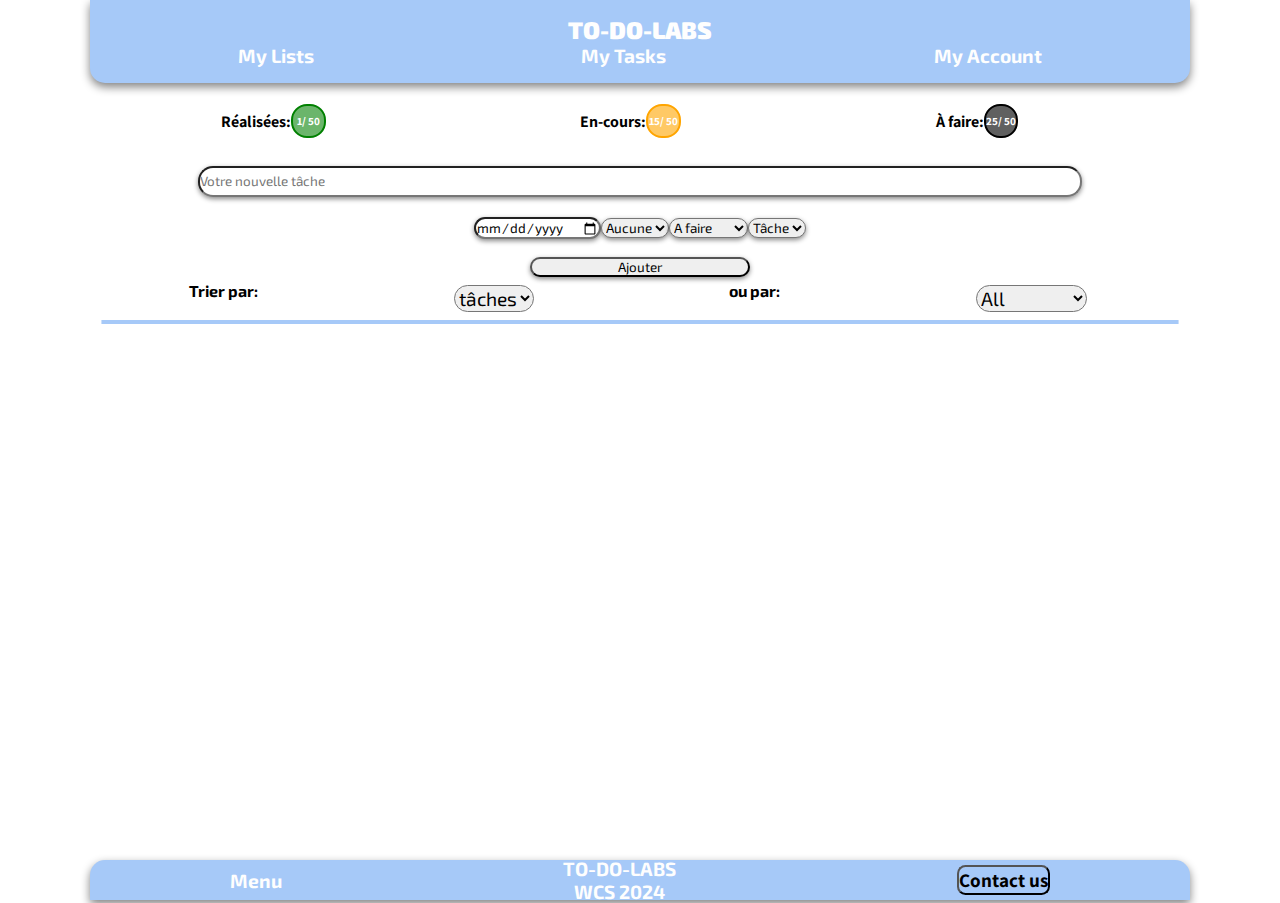
==== src/acceuil/Index.html @ 857a0153 "fusion styles" ====
<!DOCTYPE html>
<html lang="fr">

<head>
    
    <meta charset="UTF-8">
    <meta http-equiv="X-UA-Compatible" content="IE=edge">
    <meta name="viewport" content="width=device-width, initial-scale=1.0">
    <title>To-Do LABS - Improve your work & your life </title>
    <link rel="stylesheet" href="../css/Style.css">
    <link rel="stylesheet" href="../css/responsive.css">
    
</head>
<body>
    <header>

        <section class="topHeader">
            <h1><strong>TO-DO-LABS</strong></h1>
        </section>

        <section class="navHeader">
            <nav>
                <ul>
                    <a href="#listArea"><strong>My Lists</strong> </a>
                    <a href="#taskArea"><strong>My Tasks</strong> </a>
                    <a href="#"><strong>My Account</strong></a>
                </ul>
            </nav>
        </section>
        
    </header>
    <div = gap> <br> </div>
    <main>
        <section class="indicatorBar"> 
            <figure class="indicator"> <strong>Réalisées:</strong> <span class="circle"><span class="green"><strong>1/ 50</strong></span></span></figure> 
            <figure class="indicator"><strong>En-cours: </strong><span class="circle1"><span class="orange"><strong>15/ 50</strong></span></span></figure>
            <figure class="indicator"><strong>À faire: </strong> <span class="circle2"><span class="black"><strong>25/ 50</strong></span></span></figure>
        
        </section>
        <div = gap> <br> </div>
        
        <form id="taskForm">
            <input type="text" id="textInput" placeholder= "Votre nouvelle tâche">
            <div class="mainInfo">
            <input type="date" id="deadlineInput">
            <select id="priorityInput">
                <option value="aucune">Aucune</option>
                <option value="faible">Faible</option>
                <option value="haute">Haute</option>
            </select>
            <select id="statutInput">
                <option value="à faire">A faire</option>
                <option value="en-cours">En-cours</option>
                <option value="fait">Fait</option>
            </select>
            <select id="taskOrListInput">
                <option value="tache">Tâche</option>
                <option value="list">Liste</option>
            </select>
            </div>
            <button type="submit" id="submit"> Ajouter</button>
        </form>

        <div class="sort"><h2>Trier par:</h2>
            <select name="sort" class="sort">
                <option value="all">tâches</option>
                <option value="done">listes</option>
            </select>
            <h2>ou par:</h2>
            <select name="sort" class="sort">
                <option value="all">All</option>
                <option value="done">Done</option>
                <option value="todo">To-do</option>
                <option value="all">Prioritaire</option>
                <option value="done">Important</option>
                <option value="todo">Faible</option>
            </select>
        </div>
<section class="tt&l">
        <ul id="taskArea">
           
           <div id="cardContainer">
           </div>
        </ul>        
        <ul id="listArea">
            

        </ul>  
        </section>      
        <section class="contactUsArea">
                <h2>Contact Us</h2>
                <form>
                    <input type="text" value="texte à saisir">
                    <input email="email" value="@">
                    <input type="button" value="submit">
                </form>
        </section>
    </main>

    <footer>
        <div class="menufooter"> <a href=#><strong> Menu </strong></a> </div> 
        <div class="TDLfooter"><strong> <a href="https://www.wildcodeschool.com/fr-fr/" target="_blank">TO-DO-LABS <br> <center>WCS 2024</center></strong></a> </div>
        <button id="contactUsButton";> <strong> Contact us </strong></button>
    </footer>
    <script src="../acceuil/Script.js"></script>
</body>
</html>
---- src/css/Style.css ----
:root {
	--primary-color: #a6c9f8;;
	--secondary-color: #c7ddf;
	--third-color: #e3e1df;
	--primary-text-color: #fefefe;
	--secondary-text-color: black;
}

@font-face {
	font-family: "Exo2";
	src: url("../acceuil/public/fonts/Exo2-VariableFont_wght.ttf");
}

@font-face {
	font-family: "Assistant";
	src: url("../acceuil/public/fonts/Assistant-VariableFont_wght.ttf");
}

h1,
.TDLfooter,
.menufooter,
nav {
	font-family: "Exo2";
}

main,
#contactUsButton {
	font-family: "Assistant";

}

html,
body {
	height: 100%;
}

body {
	display: flex;
	flex-direction: column;
}

header {
	border-bottom-left-radius: 15px;
	border-bottom-right-radius: 15px;
	background-color: var(--primary-color);
}


.addTask {
    display: flex;
    justify-content: center;
    gap: 0.5rem;
}

.addTask .addList {
    display: flex;
    justify-content: center;
}

.textTask {
    width: 5rem;

}

.sort {
	display: flex;
	justify-content: space-around;
	border-radius: 15px;
	font-size: 100%;
	font-family: "Exo2";
}

header .topHeader {
	display: flex;
	justify-content: space-between;
	align-items: center;
	position: relative;
}

header .topHeader h1 {
	flex-grow: 1;
	text-align: center;
}

header .topHeader .button {
	margin-right: 0.4rem;
	width: 30px;
	height: 30px;
	border-radius: 15px;
	font-size: 150%;
}
* {
	margin: 0;
	padding: 0;
}
.{
	border-radius: 15px;
	background-color: var(--third-color);
}
header, footer {
    box-shadow: 0 4px 10px rgba(0, 0, 0, 0.493)
}

/* .mainInfo {
    box-shadow: 0 2px 5px rgba(0, 0, 0, 0.466); 
} */
body {
    background: linear-gradient(to right, var(--primary-color) ,var(--secondary-color) ); 
}
header, footer {
    padding: 15px;
}

.mainInfo {
    padding: 10px; 
	border-radius: 15px;
}
h1 {
	color: var(--primary-text-color);
	font-size: x-large;
}

nav {
	color: whitesmoke;
	margin-bottom: 1px;
}

h2 {
	font-size: 1rem;
}

#taskBar {
	height: 2rem;
	width: 2rem;
	border-radius: 30px;
	background: linear-gradient(to right, var(--secondary-color) ,var(--primary-color) );;
}


.indicatorBar {
	display: flex;
	flex-direction: row;
	justify-content: space-around;
	align-content: center;
	gap: 3px;
	height: 2rem;
	background-color: var(--secondary-color);
	border-radius: 15px;
	margin-left: 0.45rem;
	margin-right: 0.45rem;
}

.indicator {
	display: flex;
	font-size: 1rem;
	justify-content: center;
	align-items: center;
	border-radius: 20px;
}

.circle {
	display: inline-block;
	width: 1.9em;
	height: 1.9em;
	border-radius: 1em;
	background-color: rgba(0, 128, 0, 0.582);
	color: white;
	text-align: center;
	line-height: 1.8em;
	border: 2px solid green;
}
.circle1 {
	display: inline-block;
	width: 1.9em;
	height: 1.9em;
	border-radius: 1em;
	background-color: rgba(255, 166, 0, 0.603);
	color: white;
	text-align: center;
	line-height: 1.8em;
	border: 2px solid orange;
}
.circle2 {
	display: inline-block;
	width: 1.9em;
	height: 1.9em;
	border-radius: 1em;
	background-color: rgba(0, 0, 0, 0.623);
	color: white;
	text-align: center;
	line-height: 1.8em;
	border: 2px solid black;
}

.green {
	font-size: 0.7em;
}
.orange {
	font-size: 0.7em;
}
.black {
	font-size: 0.7em;
}

header nav ul {
	display: flex;
	flex-direction: row;
	justify-content: space-around;
}

a {
	text-decoration: none;
	color: var(--primary-text-color);
}

#taskArea,
#listArea {
	height: auto;
	margin: 5px;
	border: 1px solid var(--primary-color);
}
.contactUsArea {
	height: 5rem;
	margin: 5px;
	border: 1px solid var(--primary-color);
	display: none;
}

#contactUsButton{
    border-radius: 8.5px;
    background: linear-gradient(to right, var(--secondary-color) ,var(--primary-color) );
    font-size: 100%;

}
#sort {
	height: 3rem;
	width: 5rem;
	border-radius: 8px;
}

#searchBar {
	height: 3rem;
	width: 30rem;
}

.taskContainer {
	height: auto;
	padding-left: 3rem;
	padding-right: 3rem;
	background: linear-gradient(to right, var(--secondary-color) ,var(--primary-color) );
	border-radius: 0.4rem;
	display: flex;
	flex-direction: column;
	align-items: center;
	margin: 2px;
}

#listArea .switch {
    position: relative;
    display: inline-block;
    width: 50px;
    height: 24px;
  }
  
  #listArea .switch input {
    opacity: 0;
    width: 0;
    height: 0;
  }
  
  #listArea .sliderRound {
    position: absolute;
    cursor: pointer;
    top: 0;
    left: 0;
    right: 0;
    bottom: 0;
    background-color: #f30606;
    transition: 0.4s;
    border-radius: 24px;
  }
  
  #listArea .sliderRound:before {
    position: absolute;
    content: "";
    height: 18px;
    width: 18px;
    left: 3px;
    bottom: 3px;
    background-color: white;
    transition: 0.4s;
    border-radius: 50%;
  }
  
  #listArea input:checked + .sliderRound {
    background-color: #4CAF50;
  }
  
  #listArea input:checked + .sliderRound:before {
    transform: translateX(26px);
  }


.informationsTask {
	display: flex;
	gap: 1rem;
}
.informationsTask a {
	color: black;
}

.buttonSection {
	display: flex;
	gap: 1rem;
}


.cardContainer {
    height: auto;
    padding-left: 3rem;
    padding-right: 3rem;
    background-color: #e6eefa ;
    border-radius: 0.4rem;
    display: flex;
    flex-direction: column;
    align-items: center;
    margin: 2px;
}

.mainInfo {
    display: flex;
    justify-content: space-between;
    align-items: center;
}


footer {
	background-color: var(--primary-color);
	display: flex;
	justify-content: space-around;
	align-items: center;
	color: var(--primary-text-color);
	border-radius: 15px 15px 0 0;
	height: 20px;
	margin-top: auto;
	padding: 10px 0;
}

#textInput,#deadlineInput,#priorityInput,#statutInput,#taskOrListInput,#submit {
	border-radius: 15px;
	box-shadow: 0 2px 5px rgba(0, 0, 0, 0.466);
	font-size: 70%;
	font-family: "Exo2";
}
#submit {
    width: 20%;}
#textInput{
	width: 80%;
    height: 2em;
    margin: .2em;
	
	
}
#taskForm {
    display: flex;
    flex-direction: column;
    flex-wrap: nowrap;
    align-items: center;
    gap: 0.5rem;
}
.sort {
    margin: .2em; }
       
@media only screen and (min-width: 766px) {
	.indicatorBar {
		display: flex;
		width: +95%;
		gap: 6px;
	}
}
    
@media only screen and (min-width: 769px) {
    body{
        margin: 0% 7% 0% 7%;
		font-size: 120% 
    }
     #cardContainer {
         display: grid;
         grid-template-columns: repeat(auto-fill, minmax(400px, 1fr)); 
         gap: 2px;
         background: linear-gradient(to right, var(--secondary-color) ,var(--primary-color) );
         font-family: "Exo2";
         font-size:larger;

}

}
 #taskArea, #listArea {
         height: auto;
         margin: 5px;
         border-radius: 5px;;
        margin: 0% 1% 0% 1%;

}
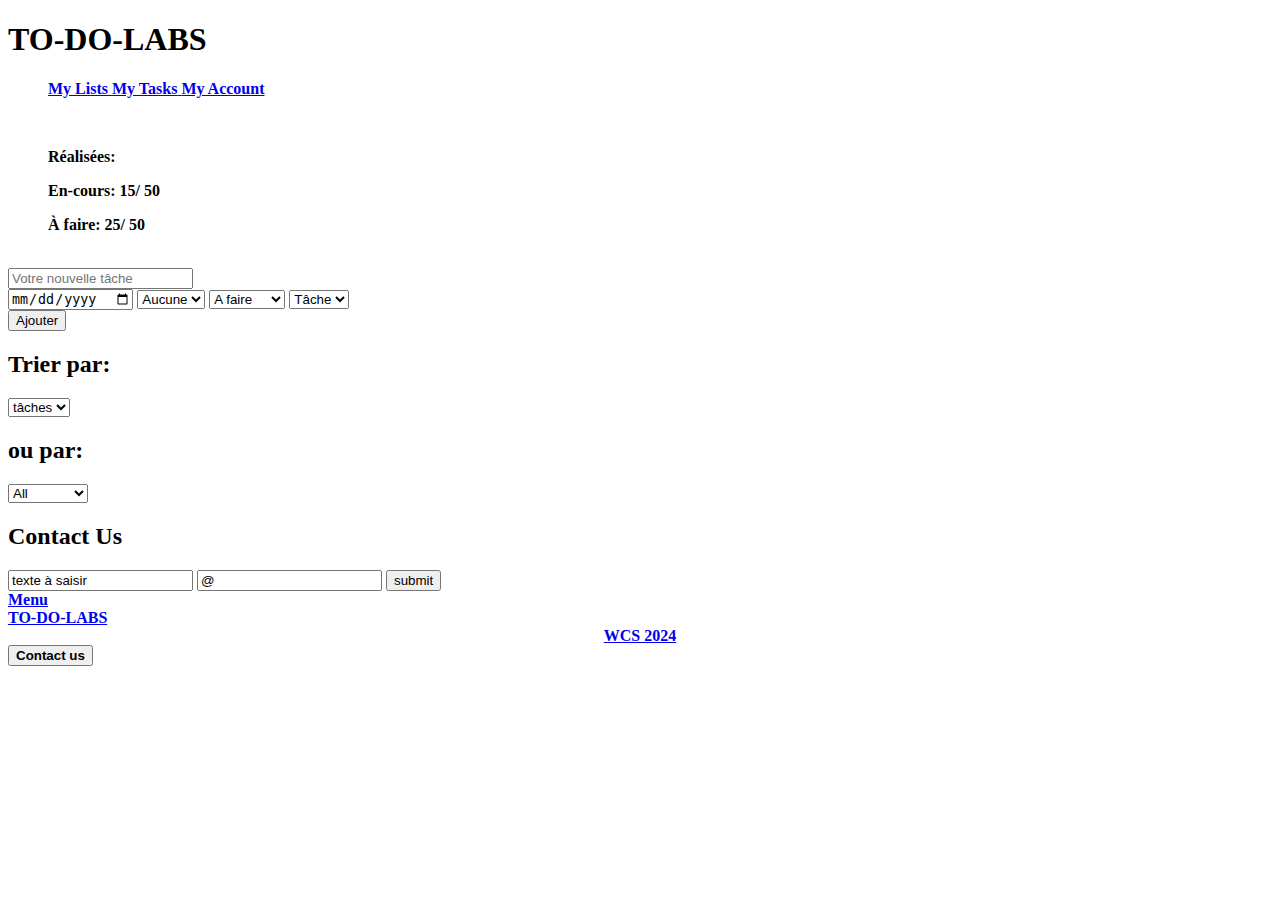
==== commit fd45adca: "Resolve merge conflict by keeping README.md file" ====
--- a/src/acceuil/Index.html
+++ b/src/acceuil/Index.html
@@ -7,8 +7,7 @@
     <meta http-equiv="X-UA-Compatible" content="IE=edge">
     <meta name="viewport" content="width=device-width, initial-scale=1.0">
     <title>To-Do LABS - Improve your work & your life </title>
-    <link rel="stylesheet" href="../css/Style.css">
-    <link rel="stylesheet" href="../css/responsive.css">
+    <link rel="stylesheet" href="../css/style.css">
     
 </head>
 <body>
@@ -29,15 +28,15 @@
         </section>
         
     </header>
-    <div = gap> <br> </div>
+    <div> <br> </div>
     <main>
         <section class="indicatorBar"> 
-            <figure class="indicator"> <strong>Réalisées:</strong> <span class="circle"><span class="green"><strong>1/ 50</strong></span></span></figure> 
+            <figure class="indicator"> <strong>Réalisées:</strong> <span class="circle" id="totalKPI"><span class="green"><strong></strong></span></span></figure> 
             <figure class="indicator"><strong>En-cours: </strong><span class="circle1"><span class="orange"><strong>15/ 50</strong></span></span></figure>
             <figure class="indicator"><strong>À faire: </strong> <span class="circle2"><span class="black"><strong>25/ 50</strong></span></span></figure>
         
         </section>
-        <div = gap> <br> </div>
+        <div> <br> </div>
         
         <form id="taskForm">
             <input type="text" id="textInput" placeholder= "Votre nouvelle tâche">
@@ -58,7 +57,7 @@
                 <option value="list">Liste</option>
             </select>
             </div>
-            <button type="submit" id="submit"> Ajouter</button>
+            <button type="submit" id="submitTask"> Ajouter</button>
         </form>
 
         <div class="sort"><h2>Trier par:</h2>
@@ -102,6 +101,6 @@
         <div class="TDLfooter"><strong> <a href="https://www.wildcodeschool.com/fr-fr/" target="_blank">TO-DO-LABS <br> <center>WCS 2024</center></strong></a> </div>
         <button id="contactUsButton";> <strong> Contact us </strong></button>
     </footer>
-    <script src="../acceuil/Script.js"></script>
+    <script src="../acceuil/script.js"></script>
 </body>
 </html>
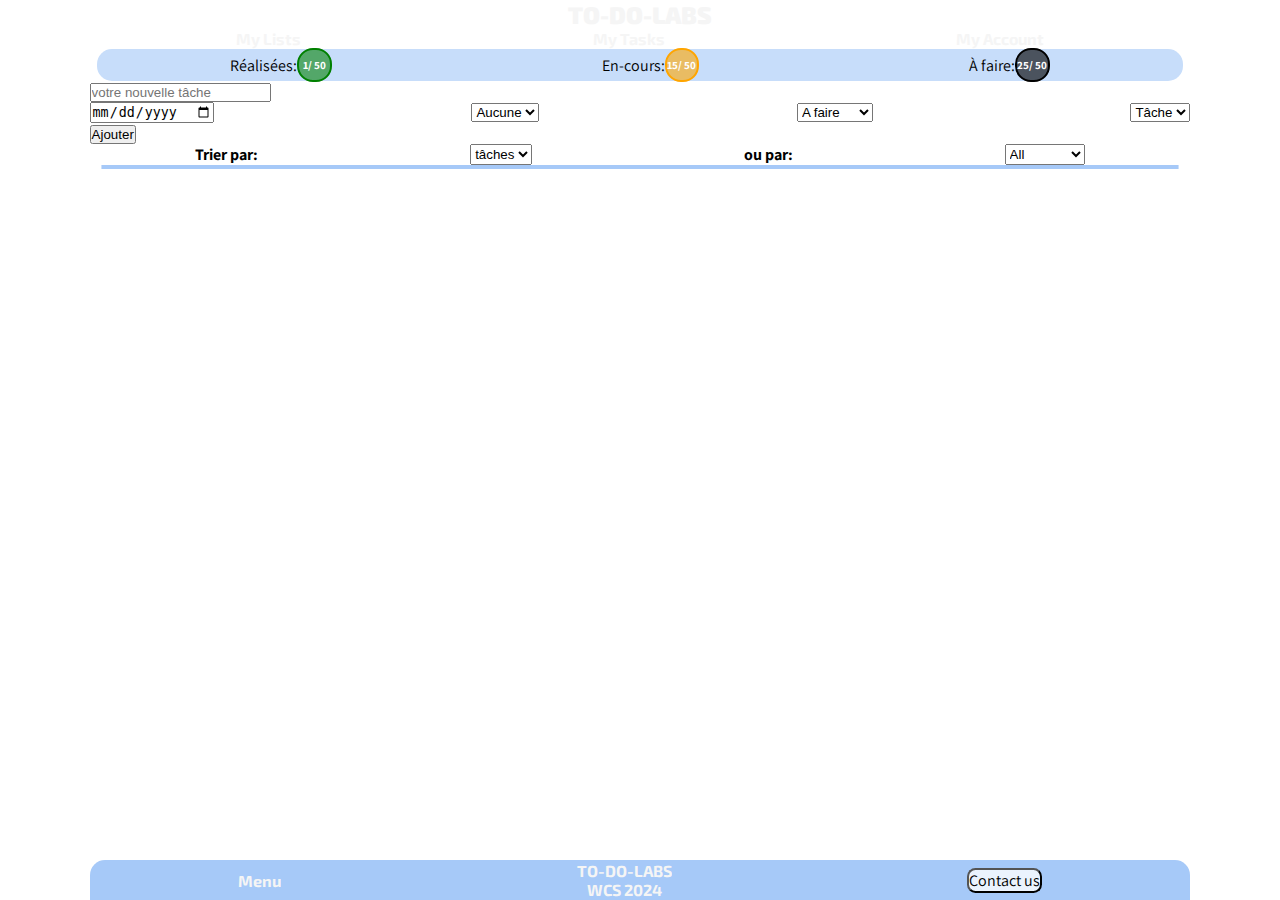
==== commit ad1bd78b: "UPDcontactUS" ====
--- a/src/acceuil/Index.html
+++ b/src/acceuil/Index.html
@@ -7,12 +7,12 @@
     <meta http-equiv="X-UA-Compatible" content="IE=edge">
     <meta name="viewport" content="width=device-width, initial-scale=1.0">
     <title>To-Do LABS - Improve your work & your life </title>
-    <link rel="stylesheet" href="../css/style.css">
+    <link rel="stylesheet" href="../css/Style.css">
+    <link rel="stylesheet" href="../css/responsive.css">
     
 </head>
 <body>
     <header>
-
         <section class="topHeader">
             <h1><strong>TO-DO-LABS</strong></h1>
         </section>
@@ -28,18 +28,17 @@
         </section>
         
     </header>
-    <div> <br> </div>
+
     <main>
         <section class="indicatorBar"> 
-            <figure class="indicator"> <strong>Réalisées:</strong> <span class="circle" id="totalKPI"><span class="green"><strong></strong></span></span></figure> 
-            <figure class="indicator"><strong>En-cours: </strong><span class="circle1"><span class="orange"><strong>15/ 50</strong></span></span></figure>
-            <figure class="indicator"><strong>À faire: </strong> <span class="circle2"><span class="black"><strong>25/ 50</strong></span></span></figure>
+            <figure class="indicator">Réalisées: <span class="circle"><span class="green"><strong>1/ 50</strong></span></span></figure> 
+            <figure class="indicator">En-cours: <span class="circle1"><span class="orange"><strong>15/ 50</strong></span></span></figure>
+            <figure class="indicator">À faire: <span class="circle2"><span class="black"><strong>25/ 50</strong></span></span></figure>
         
         </section>
-        <div> <br> </div>
         
         <form id="taskForm">
-            <input type="text" id="textInput" placeholder= "Votre nouvelle tâche">
+            <input type="text" id="textInput" placeholder="votre nouvelle tâche">
             <div class="mainInfo">
             <input type="date" id="deadlineInput">
             <select id="priorityInput">
@@ -57,7 +56,7 @@
                 <option value="list">Liste</option>
             </select>
             </div>
-            <button type="submit" id="submitTask"> Ajouter</button>
+            <button type="submit" id="submit"> Ajouter</button>
         </form>
 
         <div class="sort"><h2>Trier par:</h2>
@@ -88,10 +87,10 @@
         </section>      
         <section class="contactUsArea">
                 <h2>Contact Us</h2>
-                <form>
-                    <input type="text" value="texte à saisir">
-                    <input email="email" value="@">
-                    <input type="button" value="submit">
+                <form action="mailto:LABS@hotmail.fr" method="post" enctype="text/plain">
+                    <input  type="text" name="text" placeholder="texte à saisir">
+                    <input type="email" name="Email" placeholder="@">
+                    <input type="submit"  value="Submit">
                 </form>
         </section>
     </main>
@@ -99,8 +98,8 @@
     <footer>
         <div class="menufooter"> <a href=#><strong> Menu </strong></a> </div> 
         <div class="TDLfooter"><strong> <a href="https://www.wildcodeschool.com/fr-fr/" target="_blank">TO-DO-LABS <br> <center>WCS 2024</center></strong></a> </div>
-        <button id="contactUsButton";> <strong> Contact us </strong></button>
+        <button id="contactUsButton";> Contact us </button>
     </footer>
-    <script src="../acceuil/script.js"></script>
+    <script src="../acceuil/Script.js"></script>
 </body>
-</html>
+</html>--- a/src/css/Style.css
+++ b/src/css/Style.css
@@ -0,0 +1,365 @@
+* {
+	margin: 0;
+	padding: 0;
+}
+
+:root {
+	--primary-color: #a6c9f8;
+	--secondary-color: #c7ddfa;
+	--third-color: #ebf3fd;
+	--primary-text-color: whitesmoke;
+	--secondary-text-color: black;
+}
+
+@font-face {
+	font-family: "Exo2";
+	src: url("../acceuil/public/fonts/Exo2-VariableFont_wght.ttf");
+}
+
+@font-face {
+	font-family: "Assistant";
+	src: url("../acceuil/public/fonts/Assistant-VariableFont_wght.ttf");
+}
+
+h1,
+.TDLfooter,
+.menufooter,
+nav {
+	font-family: "Exo2";
+}
+
+main,
+#contactUsButton {
+	font-family: "Assistant";
+}
+
+html,
+body {
+	height: 100%;
+}
+
+body {
+	display: flex;
+	flex-direction: column;
+}
+
+header {
+	border-bottom-left-radius: 15px;
+	border-bottom-right-radius: 15px;
+	background: linear-gradient(to right --primary-color left --secondary-color);
+}
+
+.addTask {
+	display: flex;
+	justify-content: center;
+	gap: 0.5rem;
+}
+
+.addTask .addList {
+	display: flex;
+	justify-content: center;
+}
+
+.textTask {
+	width: 5rem;
+}
+
+.sort {
+	display: flex;
+	justify-content: space-around;
+}
+
+header .topHeader {
+	display: flex;
+	justify-content: space-between;
+	align-items: center;
+	position: relative;
+}
+
+header .topHeader h1 {
+	flex-grow: 1;
+	text-align: center;
+}
+
+header .topHeader .button {
+	margin-right: 0.4rem;
+	width: 30px;
+	height: 30px;
+	border-radius: 15px;
+	font-size: 150%;
+}
+
+h1 {
+	color: var(--primary-text-color);
+	font-size: x-large;
+}
+
+nav {
+	color: whitesmoke;
+	margin-bottom: 1px;
+}
+
+h2 {
+	font-size: 1rem;
+}
+
+#taskBar {
+	height: 2rem;
+	width: 2rem;
+	border-radius: 30px;
+	color: var(--secondary-color);
+}
+
+.indicatorBar {
+	display: flex;
+	flex-direction: row;
+	justify-content: space-around;
+	align-content: center;
+	gap: 3px;
+	height: 2rem;
+	background-color: var(--secondary-color);
+	border-radius: 15px;
+	margin-left: 0.45rem;
+	margin-right: 0.45rem;
+}
+
+.indicator {
+	display: flex;
+	font-size: 1rem;
+	justify-content: center;
+	align-items: center;
+	border-radius: 20px;
+}
+
+.circle {
+	display: inline-block;
+	width: 1.9em;
+	height: 1.9em;
+	border-radius: 1em;
+	background-color: rgba(0, 128, 0, 0.582);
+	color: white;
+	text-align: center;
+	line-height: 1.8em;
+	border: 2px solid green;
+}
+.circle1 {
+	display: inline-block;
+	width: 1.9em;
+	height: 1.9em;
+	border-radius: 1em;
+	background-color: rgba(255, 166, 0, 0.603);
+	color: white;
+	text-align: center;
+	line-height: 1.8em;
+	border: 2px solid orange;
+}
+.circle2 {
+	display: inline-block;
+	width: 1.9em;
+	height: 1.9em;
+	border-radius: 1em;
+	background-color: rgba(0, 0, 0, 0.623);
+	color: white;
+	text-align: center;
+	line-height: 1.8em;
+	border: 2px solid black;
+}
+
+.green {
+	font-size: 0.7em;
+}
+.orange {
+	font-size: 0.7em;
+}
+.black {
+	font-size: 0.7em;
+}
+
+header nav ul {
+	display: flex;
+	flex-direction: row;
+	justify-content: space-around;
+}
+
+a {
+	text-decoration: none;
+	color: var(--primary-text-color);
+}
+
+#taskArea,
+#listArea {
+	height: auto;
+	margin: 5px;
+	border: 1px solid var(--primary-color);
+}
+.contactUsArea {
+	height: 5rem;
+	margin: 5px;
+	border: 2px solid var(--primary-color);
+	border-radius: 0.3em;
+	display: none;
+	background-color: var(--secondary-color);
+}
+
+#contactUsButton {
+	border-radius: 8.5px;
+	background-color: var(--third-color);
+	font-size: 100%;
+}
+
+.contactUsArea input[type="text"],
+.contactUsArea input[type="email"],
+.contactUsArea input[type="submit"] {
+	border-radius: 0.5em;
+}
+.contactUsArea input[type="text"],
+.contactUsArea input[type="email"] {
+	background-color: whitesmoke;
+	border: 2px solid var(--primary-color);
+}
+.contactUsArea input[type="submit"] {
+	cursor: pointer;
+	background-color: rgb(0, 132, 255);
+	color: white;
+	border: 2px solid rgba(128, 128, 128, 0.486);
+}
+.contactUsArea input[type="submit"]:hover {
+	background-color: var(--primary-color);
+}
+
+#sort {
+	height: 3rem;
+	width: 5rem;
+	border-radius: 8px;
+}
+
+#searchBar {
+	height: 3rem;
+	width: 30rem;
+}
+
+.taskContainer {
+	height: auto;
+	padding-left: 3rem;
+	padding-right: 3rem;
+	background-color: #e6eefa;
+	border-radius: 0.4rem;
+	display: flex;
+	flex-direction: column;
+	align-items: center;
+	margin: 2px;
+}
+
+#listArea .switch {
+	position: relative;
+	display: inline-block;
+	width: 50px;
+	height: 24px;
+}
+
+#listArea .switch input {
+	opacity: 0;
+	width: 0;
+	height: 0;
+}
+
+#listArea .sliderRound {
+	position: absolute;
+	cursor: pointer;
+	top: 0;
+	left: 0;
+	right: 0;
+	bottom: 0;
+	background-color: #f30606;
+	transition: 0.4s;
+	border-radius: 24px;
+}
+
+#listArea .sliderRound:before {
+	position: absolute;
+	content: "";
+	height: 18px;
+	width: 18px;
+	left: 3px;
+	bottom: 3px;
+	background-color: white;
+	transition: 0.4s;
+	border-radius: 50%;
+}
+
+#listArea input:checked + .sliderRound {
+	background-color: #4caf50;
+}
+
+#listArea input:checked + .sliderRound:before {
+	transform: translateX(26px);
+}
+
+.informationsTask {
+	display: flex;
+	gap: 1rem;
+}
+.informationsTask a {
+	color: black;
+}
+
+.buttonSection {
+	display: flex;
+	gap: 1rem;
+}
+
+.cardContainer {
+	height: auto;
+	padding-left: 3rem;
+	padding-right: 3rem;
+	background-color: #e6eefa;
+	border-radius: 0.4rem;
+	display: flex;
+	flex-direction: column;
+	align-items: center;
+	margin: 2px;
+}
+
+.mainInfo {
+	display: flex;
+	justify-content: space-between;
+	align-items: center;
+}
+
+footer {
+	background-color: var(--primary-color);
+	display: flex;
+	justify-content: space-around;
+	align-items: center;
+	color: var(--primary-text-color);
+	border-radius: 15px 15px 0 0;
+	height: 20px;
+	margin-top: auto;
+	padding: 10px 0;
+}
+@media only screen and (min-width: 766px) {
+	.indicatorBar {
+		display: flex;
+	}
+}
+
+@media only screen and (min-width: 769px) {
+	body {
+		margin: 0% 7% 0% 7%;
+	}
+	#cardContainer {
+		display: grid;
+		grid-template-columns: repeat(auto-fill, minmax(200px, 1fr));
+		gap: 2px;
+		margin: 0% 5% 0% 5%;
+		font-family: "Exo2";
+		font-size: larger;
+	}
+	#taskArea,
+	#listArea {
+		height: auto;
+		margin: 5px;
+		border-radius: 5px;
+		margin: 0% 1% 0% 1%;
+	}
+}
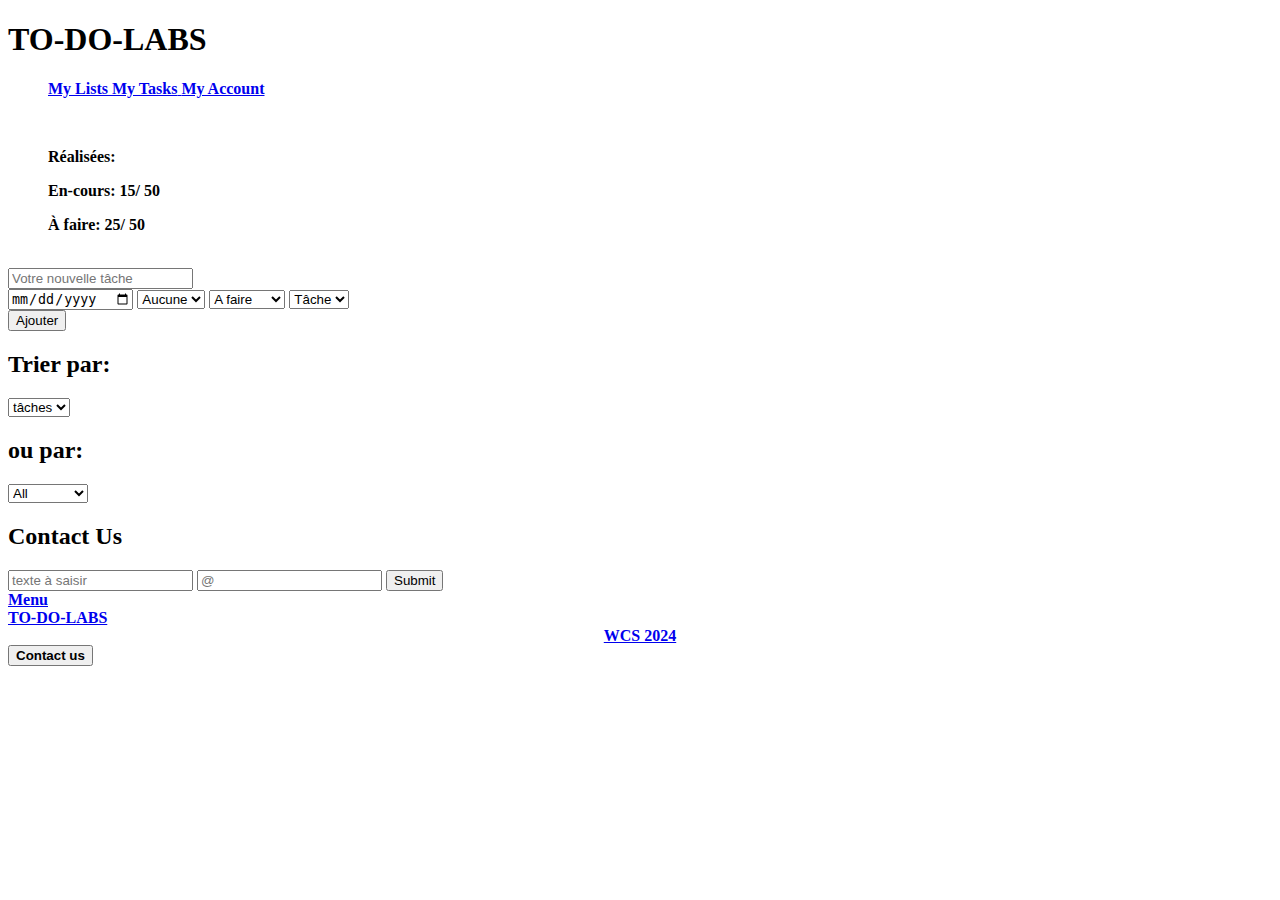
==== commit 0a1b232b: "Merge branch 'main' into fusion" ====
--- a/src/acceuil/Index.html
+++ b/src/acceuil/Index.html
@@ -7,12 +7,12 @@
     <meta http-equiv="X-UA-Compatible" content="IE=edge">
     <meta name="viewport" content="width=device-width, initial-scale=1.0">
     <title>To-Do LABS - Improve your work & your life </title>
-    <link rel="stylesheet" href="../css/Style.css">
-    <link rel="stylesheet" href="../css/responsive.css">
+    <link rel="stylesheet" href="../css/style.css">
     
 </head>
 <body>
     <header>
+
         <section class="topHeader">
             <h1><strong>TO-DO-LABS</strong></h1>
         </section>
@@ -28,17 +28,18 @@
         </section>
         
     </header>
-
+    <div> <br> </div>
     <main>
         <section class="indicatorBar"> 
-            <figure class="indicator">Réalisées: <span class="circle"><span class="green"><strong>1/ 50</strong></span></span></figure> 
-            <figure class="indicator">En-cours: <span class="circle1"><span class="orange"><strong>15/ 50</strong></span></span></figure>
-            <figure class="indicator">À faire: <span class="circle2"><span class="black"><strong>25/ 50</strong></span></span></figure>
+            <figure class="indicator"> <strong>Réalisées:</strong> <span class="circle" id="totalKPI"><span class="green"><strong></strong></span></span></figure> 
+            <figure class="indicator"><strong>En-cours: </strong><span class="circle1"><span class="orange"><strong>15/ 50</strong></span></span></figure>
+            <figure class="indicator"><strong>À faire: </strong> <span class="circle2"><span class="black"><strong>25/ 50</strong></span></span></figure>
         
         </section>
+        <div> <br> </div>
         
         <form id="taskForm">
-            <input type="text" id="textInput" placeholder="votre nouvelle tâche">
+            <input type="text" id="textInput" placeholder= "Votre nouvelle tâche">
             <div class="mainInfo">
             <input type="date" id="deadlineInput">
             <select id="priorityInput">
@@ -56,7 +57,7 @@
                 <option value="list">Liste</option>
             </select>
             </div>
-            <button type="submit" id="submit"> Ajouter</button>
+            <button type="submit" id="submitTask"> Ajouter</button>
         </form>
 
         <div class="sort"><h2>Trier par:</h2>
@@ -98,8 +99,8 @@
     <footer>
         <div class="menufooter"> <a href=#><strong> Menu </strong></a> </div> 
         <div class="TDLfooter"><strong> <a href="https://www.wildcodeschool.com/fr-fr/" target="_blank">TO-DO-LABS <br> <center>WCS 2024</center></strong></a> </div>
-        <button id="contactUsButton";> Contact us </button>
+        <button id="contactUsButton";> <strong> Contact us </strong></button>
     </footer>
-    <script src="../acceuil/Script.js"></script>
+    <script src="../acceuil/script.js"></script>
 </body>
 </html>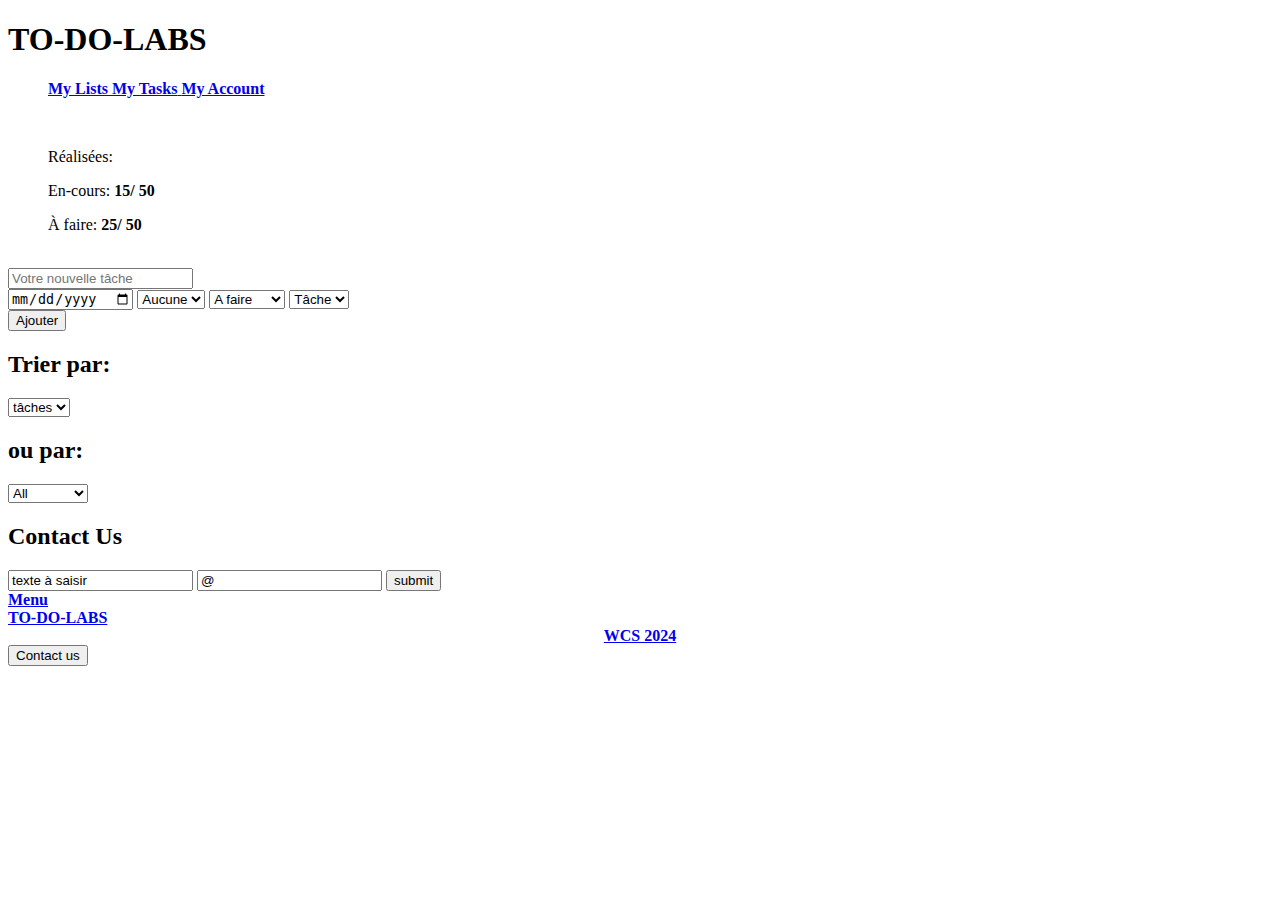
==== commit b048a289: "ajout fonction modification, validation" ====
--- a/src/acceuil/Index.html
+++ b/src/acceuil/Index.html
@@ -12,7 +12,6 @@
 </head>
 <body>
     <header>
-
         <section class="topHeader">
             <h1><strong>TO-DO-LABS</strong></h1>
         </section>
@@ -31,9 +30,9 @@
     <div> <br> </div>
     <main>
         <section class="indicatorBar"> 
-            <figure class="indicator"> <strong>Réalisées:</strong> <span class="circle" id="totalKPI"><span class="green"><strong></strong></span></span></figure> 
-            <figure class="indicator"><strong>En-cours: </strong><span class="circle1"><span class="orange"><strong>15/ 50</strong></span></span></figure>
-            <figure class="indicator"><strong>À faire: </strong> <span class="circle2"><span class="black"><strong>25/ 50</strong></span></span></figure>
+            <figure class="indicator">Réalisées: <span class="circle" id="totalKPI"><span class="green"><strong></strong></span></span></figure> 
+            <figure class="indicator">En-cours: <span class="circle1"id="pendingKPI"><span class="orange"><strong>15/ 50</strong></span></span></figure>
+            <figure class="indicator">À faire: <span class="circle2" id="todoKPI"><span class="black"><strong>25/ 50</strong></span></span></figure>
         
         </section>
         <div> <br> </div>
@@ -88,10 +87,10 @@
         </section>      
         <section class="contactUsArea">
                 <h2>Contact Us</h2>
-                <form action="mailto:LABS@hotmail.fr" method="post" enctype="text/plain">
-                    <input  type="text" name="text" placeholder="texte à saisir">
-                    <input type="email" name="Email" placeholder="@">
-                    <input type="submit"  value="Submit">
+                <form>
+                    <input type="text" value="texte à saisir">
+                    <input email="email" value="@">
+                    <input type="button" value="submit">
                 </form>
         </section>
     </main>
@@ -99,8 +98,8 @@
     <footer>
         <div class="menufooter"> <a href=#><strong> Menu </strong></a> </div> 
         <div class="TDLfooter"><strong> <a href="https://www.wildcodeschool.com/fr-fr/" target="_blank">TO-DO-LABS <br> <center>WCS 2024</center></strong></a> </div>
-        <button id="contactUsButton";> <strong> Contact us </strong></button>
+        <button id="contactUsButton";> Contact us </button>
     </footer>
-    <script src="../acceuil/script.js"></script>
+    <script src="../acceuil/script2.js"></script>
 </body>
-</html>+</html>
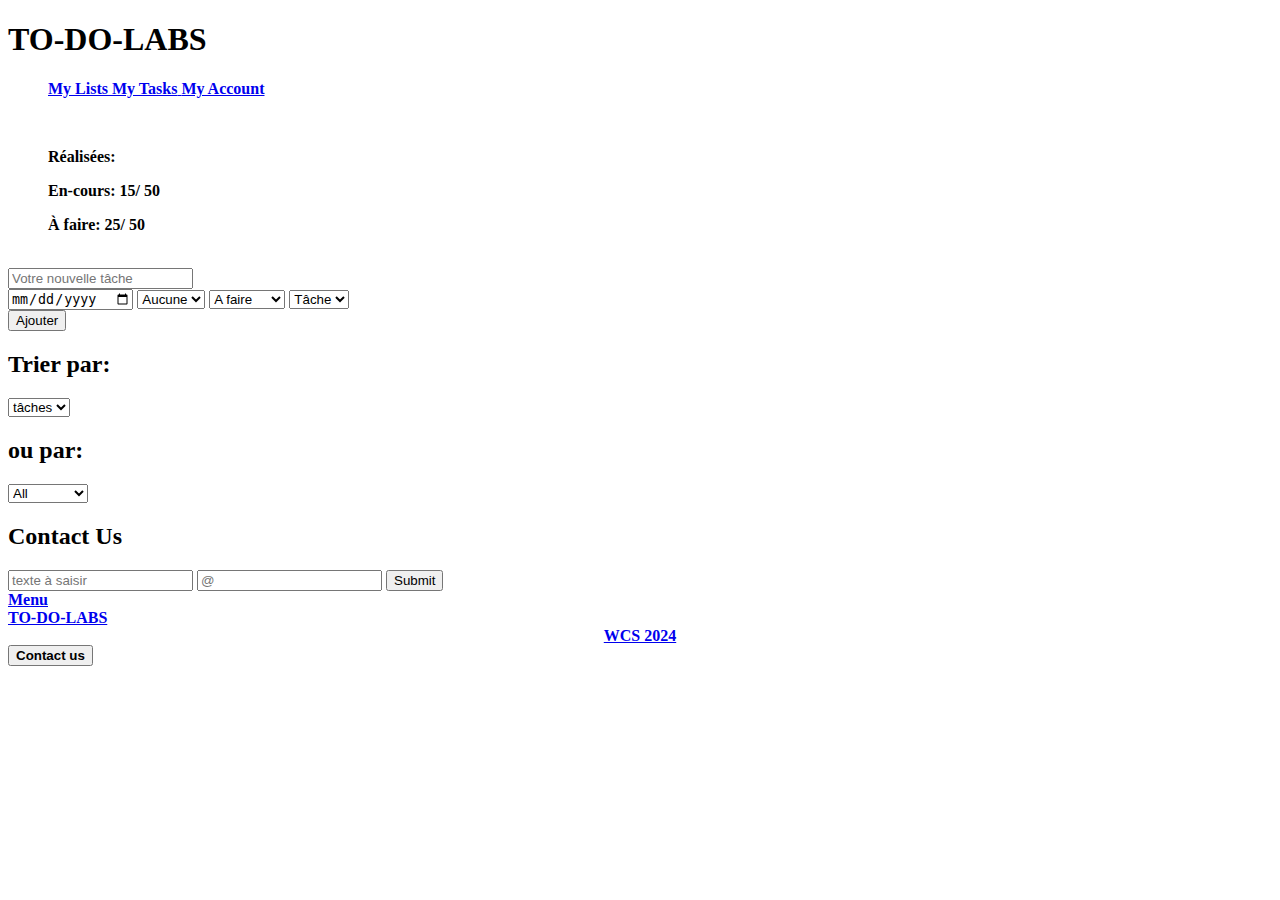
==== commit 452e0635: "merge everything" ====
--- a/src/acceuil/Index.html
+++ b/src/acceuil/Index.html
@@ -12,6 +12,7 @@
 </head>
 <body>
     <header>
+
         <section class="topHeader">
             <h1><strong>TO-DO-LABS</strong></h1>
         </section>
@@ -30,9 +31,9 @@
     <div> <br> </div>
     <main>
         <section class="indicatorBar"> 
-            <figure class="indicator">Réalisées: <span class="circle" id="totalKPI"><span class="green"><strong></strong></span></span></figure> 
-            <figure class="indicator">En-cours: <span class="circle1"id="pendingKPI"><span class="orange"><strong>15/ 50</strong></span></span></figure>
-            <figure class="indicator">À faire: <span class="circle2" id="todoKPI"><span class="black"><strong>25/ 50</strong></span></span></figure>
+            <figure class="indicator"> <strong>Réalisées:</strong> <span class="circle" id="totalKPI"><span class="green"><strong></strong></span></span></figure> 
+            <figure class="indicator"><strong>En-cours: </strong><span class="circle1"><span class="orange"><strong>15/ 50</strong></span></span></figure>
+            <figure class="indicator"><strong>À faire: </strong> <span class="circle2"><span class="black"><strong>25/ 50</strong></span></span></figure>
         
         </section>
         <div> <br> </div>
@@ -87,10 +88,10 @@
         </section>      
         <section class="contactUsArea">
                 <h2>Contact Us</h2>
-                <form>
-                    <input type="text" value="texte à saisir">
-                    <input email="email" value="@">
-                    <input type="button" value="submit">
+                <form action="mailto:LABS@hotmail.fr" method="post" enctype="text/plain">
+                    <input  type="text" name="text" placeholder="texte à saisir">
+                    <input type="email" name="Email" placeholder="@">
+                    <input type="submit"  value="Submit">
                 </form>
         </section>
     </main>
@@ -98,8 +99,8 @@
     <footer>
         <div class="menufooter"> <a href=#><strong> Menu </strong></a> </div> 
         <div class="TDLfooter"><strong> <a href="https://www.wildcodeschool.com/fr-fr/" target="_blank">TO-DO-LABS <br> <center>WCS 2024</center></strong></a> </div>
-        <button id="contactUsButton";> Contact us </button>
+        <button id="contactUsButton";> <strong> Contact us </strong></button>
     </footer>
-    <script src="../acceuil/script2.js"></script>
+    <script src="../acceuil/script.js"></script>
 </body>
-</html>
+</html>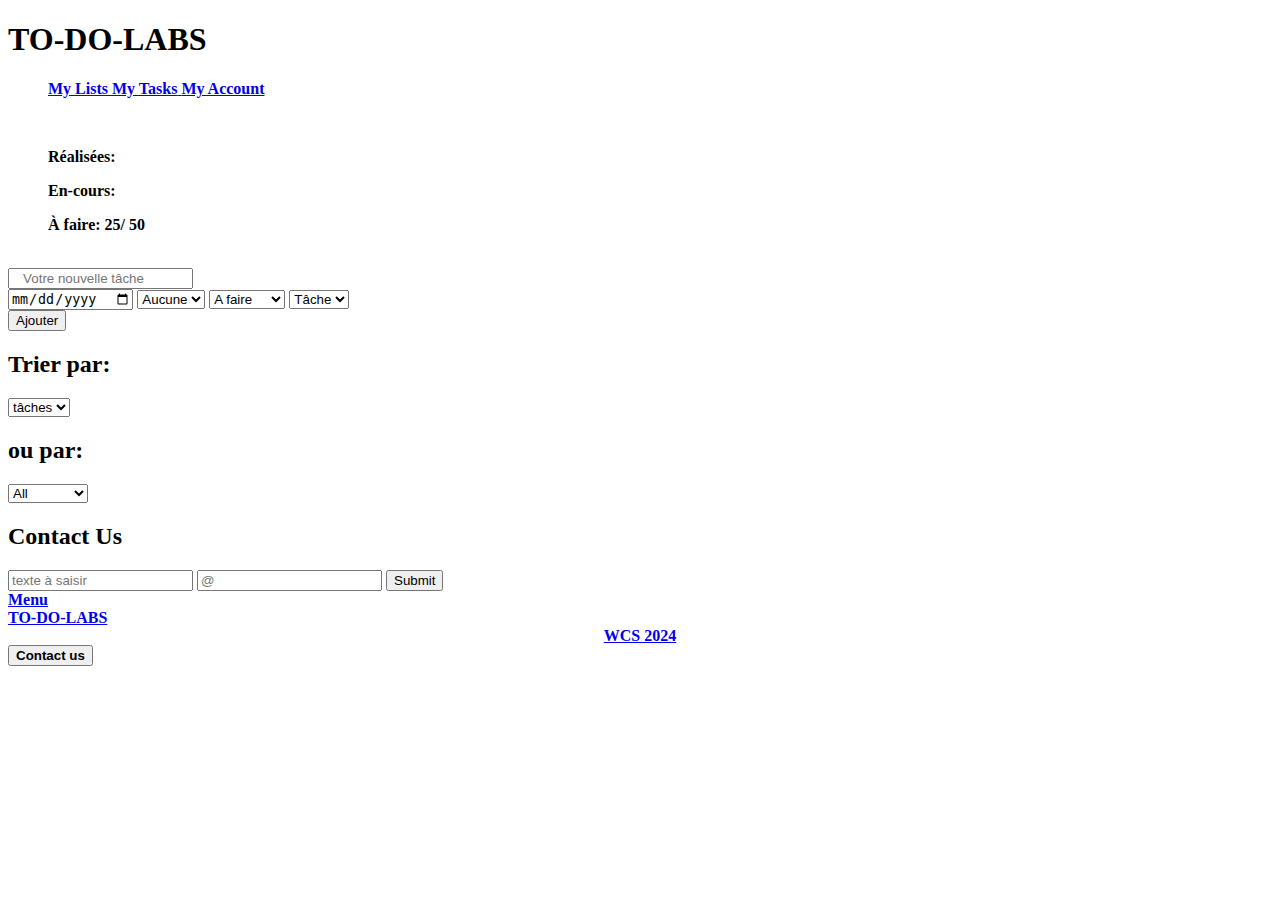
==== commit 5e938dfb: "fonction modification opérationnel" ====
--- a/src/acceuil/Index.html
+++ b/src/acceuil/Index.html
@@ -32,14 +32,14 @@
     <main>
         <section class="indicatorBar"> 
             <figure class="indicator"> <strong>Réalisées:</strong> <span class="circle" id="totalKPI"><span class="green"><strong></strong></span></span></figure> 
-            <figure class="indicator"><strong>En-cours: </strong><span class="circle1"><span class="orange"><strong>15/ 50</strong></span></span></figure>
-            <figure class="indicator"><strong>À faire: </strong> <span class="circle2"><span class="black"><strong>25/ 50</strong></span></span></figure>
+            <figure class="indicator"><strong>En-cours: </strong><span class="circle1" id="totalPending"><span class="orange"><strong></strong></span></span></figure>
+            <figure class="indicator"><strong>À faire: </strong> <span class="circle2"id="totalTodo"><span class="black"><strong>25/ 50</strong></span></span></figure>
         
         </section>
         <div> <br> </div>
         
         <form id="taskForm">
-            <input type="text" id="textInput" placeholder= "Votre nouvelle tâche">
+            <input type="text" id="textInput" placeholder= "   Votre nouvelle tâche">
             <div class="mainInfo">
             <input type="date" id="deadlineInput">
             <select id="priorityInput">
@@ -101,6 +101,6 @@
         <div class="TDLfooter"><strong> <a href="https://www.wildcodeschool.com/fr-fr/" target="_blank">TO-DO-LABS <br> <center>WCS 2024</center></strong></a> </div>
         <button id="contactUsButton";> <strong> Contact us </strong></button>
     </footer>
-    <script src="../acceuil/script.js"></script>
+    <script src="../acceuil/script2.js"></script>
 </body>
 </html>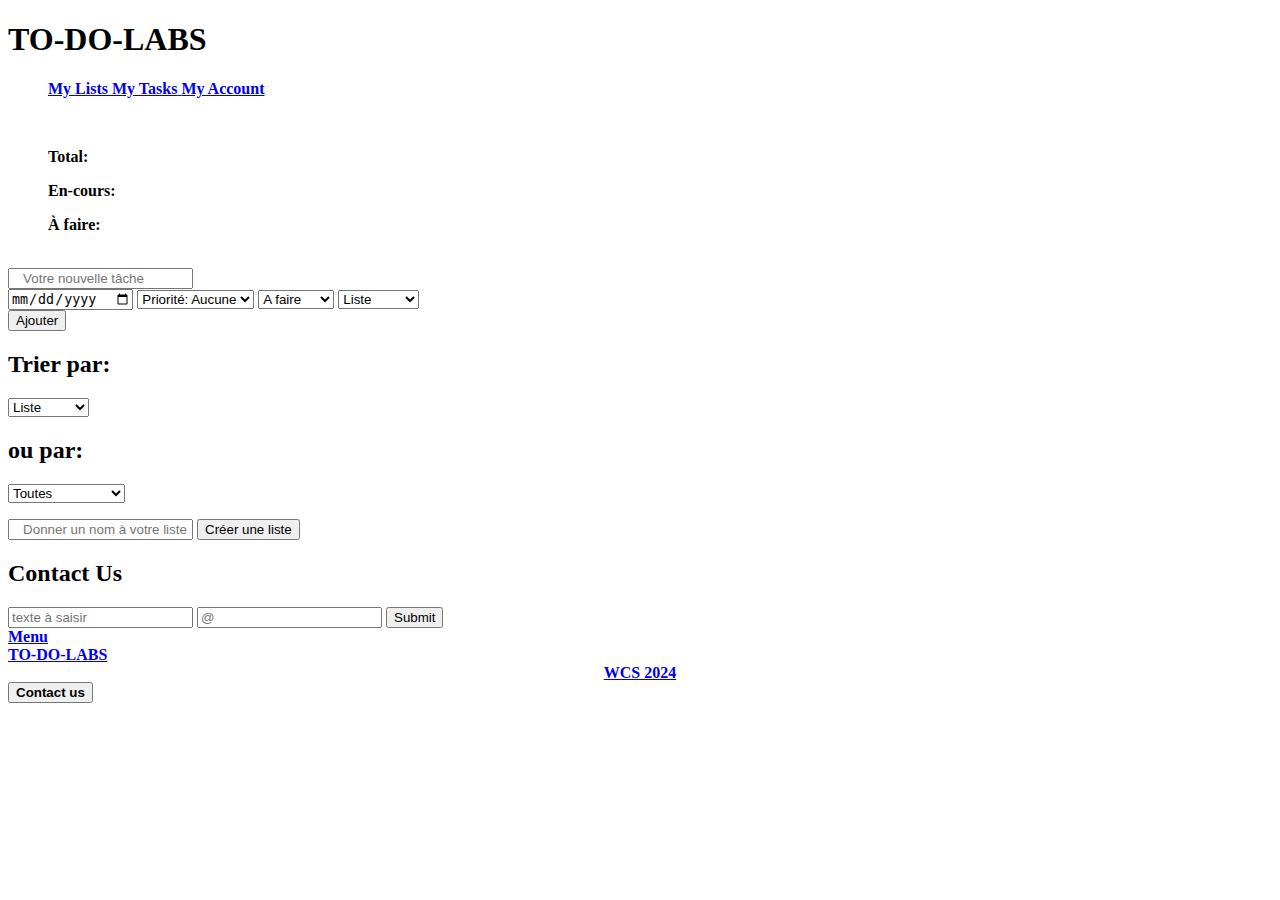
==== commit f8b7bfe4: "demo fonctionnelle" ====
--- a/src/acceuil/Index.html
+++ b/src/acceuil/Index.html
@@ -20,7 +20,7 @@
         <section class="navHeader">
             <nav>
                 <ul>
-                    <a href="#listArea"><strong>My Lists</strong> </a>
+                    <a href="./listes.html"><strong>My Lists</strong> </a>
                     <a href="#taskArea"><strong>My Tasks</strong> </a>
                     <a href="#"><strong>My Account</strong></a>
                 </ul>
@@ -31,9 +31,9 @@
     <div> <br> </div>
     <main>
         <section class="indicatorBar"> 
-            <figure class="indicator"> <strong>Réalisées:</strong> <span class="circle" id="totalKPI"><span class="green"><strong></strong></span></span></figure> 
+            <figure class="indicator"> <strong>Total:</strong> <span class="circle" id="totalKPI"><span class="green"><strong></strong></span></span></figure> 
             <figure class="indicator"><strong>En-cours: </strong><span class="circle1" id="totalPending"><span class="orange"><strong></strong></span></span></figure>
-            <figure class="indicator"><strong>À faire: </strong> <span class="circle2"id="totalTodo"><span class="black"><strong>25/ 50</strong></span></span></figure>
+            <figure class="indicator"><strong>À faire: </strong> <span class="circle2"id="totalTodo"><span class="black"><strong></strong></span></span></figure>
         
         </section>
         <div> <br> </div>
@@ -43,9 +43,9 @@
             <div class="mainInfo">
             <input type="date" id="deadlineInput">
             <select id="priorityInput">
-                <option value="aucune">Aucune</option>
-                <option value="faible">Faible</option>
-                <option value="haute">Haute</option>
+                <option value="aucune">Priorité: Aucune</option>
+                <option value="faible">Priorité: Faible</option>
+                <option value="haute">Priorité: Haute</option>
             </select>
             <select id="statutInput">
                 <option value="à faire">A faire</option>
@@ -53,8 +53,14 @@
                 <option value="fait">Fait</option>
             </select>
             <select id="taskOrListInput">
-                <option value="tache">Tâche</option>
-                <option value="list">Liste</option>
+                <option value="liste">Liste</option>
+                <option value="bricolage">Bricolage</option>
+                <option value="jardinage">Jardinage</option>
+                <option value="courses">Courses</option>
+                <option value="divers">Divers</option>
+                <option value="travail">Travail</option>
+
+
             </select>
             </div>
             <button type="submit" id="submitTask"> Ajouter</button>
@@ -62,17 +68,22 @@
 
         <div class="sort"><h2>Trier par:</h2>
             <select name="sort" class="sort">
-                <option value="all">tâches</option>
-                <option value="done">listes</option>
+                <option value="liste">Liste</option>
+                <option value="bricolage">Bricolage</option>
+                <option value="jardinage">Jardinage</option>
+                <option value="courses">Courses</option>
+                <option value="divers">Divers</option>
+                <option value="travail">Travail</option>
             </select>
             <h2>ou par:</h2>
             <select name="sort" class="sort">
-                <option value="all">All</option>
-                <option value="done">Done</option>
-                <option value="todo">To-do</option>
-                <option value="all">Prioritaire</option>
-                <option value="done">Important</option>
-                <option value="todo">Faible</option>
+                <option value="all">Toutes</option>
+                <option value="aucune">Priorité: Aucune</option>
+                <option value="faible">Priorité: Faible</option>
+                <option value="haute">Priorité: Haute</option>
+                <option value="à faire">A faire</option>
+                <option value="en-cours">En-cours</option>
+                <option value="fait">Fait</option>
             </select>
         </div>
 <section class="tt&l">
@@ -85,7 +96,15 @@
             
 
         </ul>  
-        </section>      
+</section>
+
+        <div class="listCreator">
+        <form id="listForm">
+            <input type="text" id="listInput" placeholder= "   Donner un nom à votre liste">
+            <button type="submit" id="submitList"> Créer une liste</button>
+        </form>
+        </div>
+
         <section class="contactUsArea">
                 <h2>Contact Us</h2>
                 <form action="mailto:LABS@hotmail.fr" method="post" enctype="text/plain">
